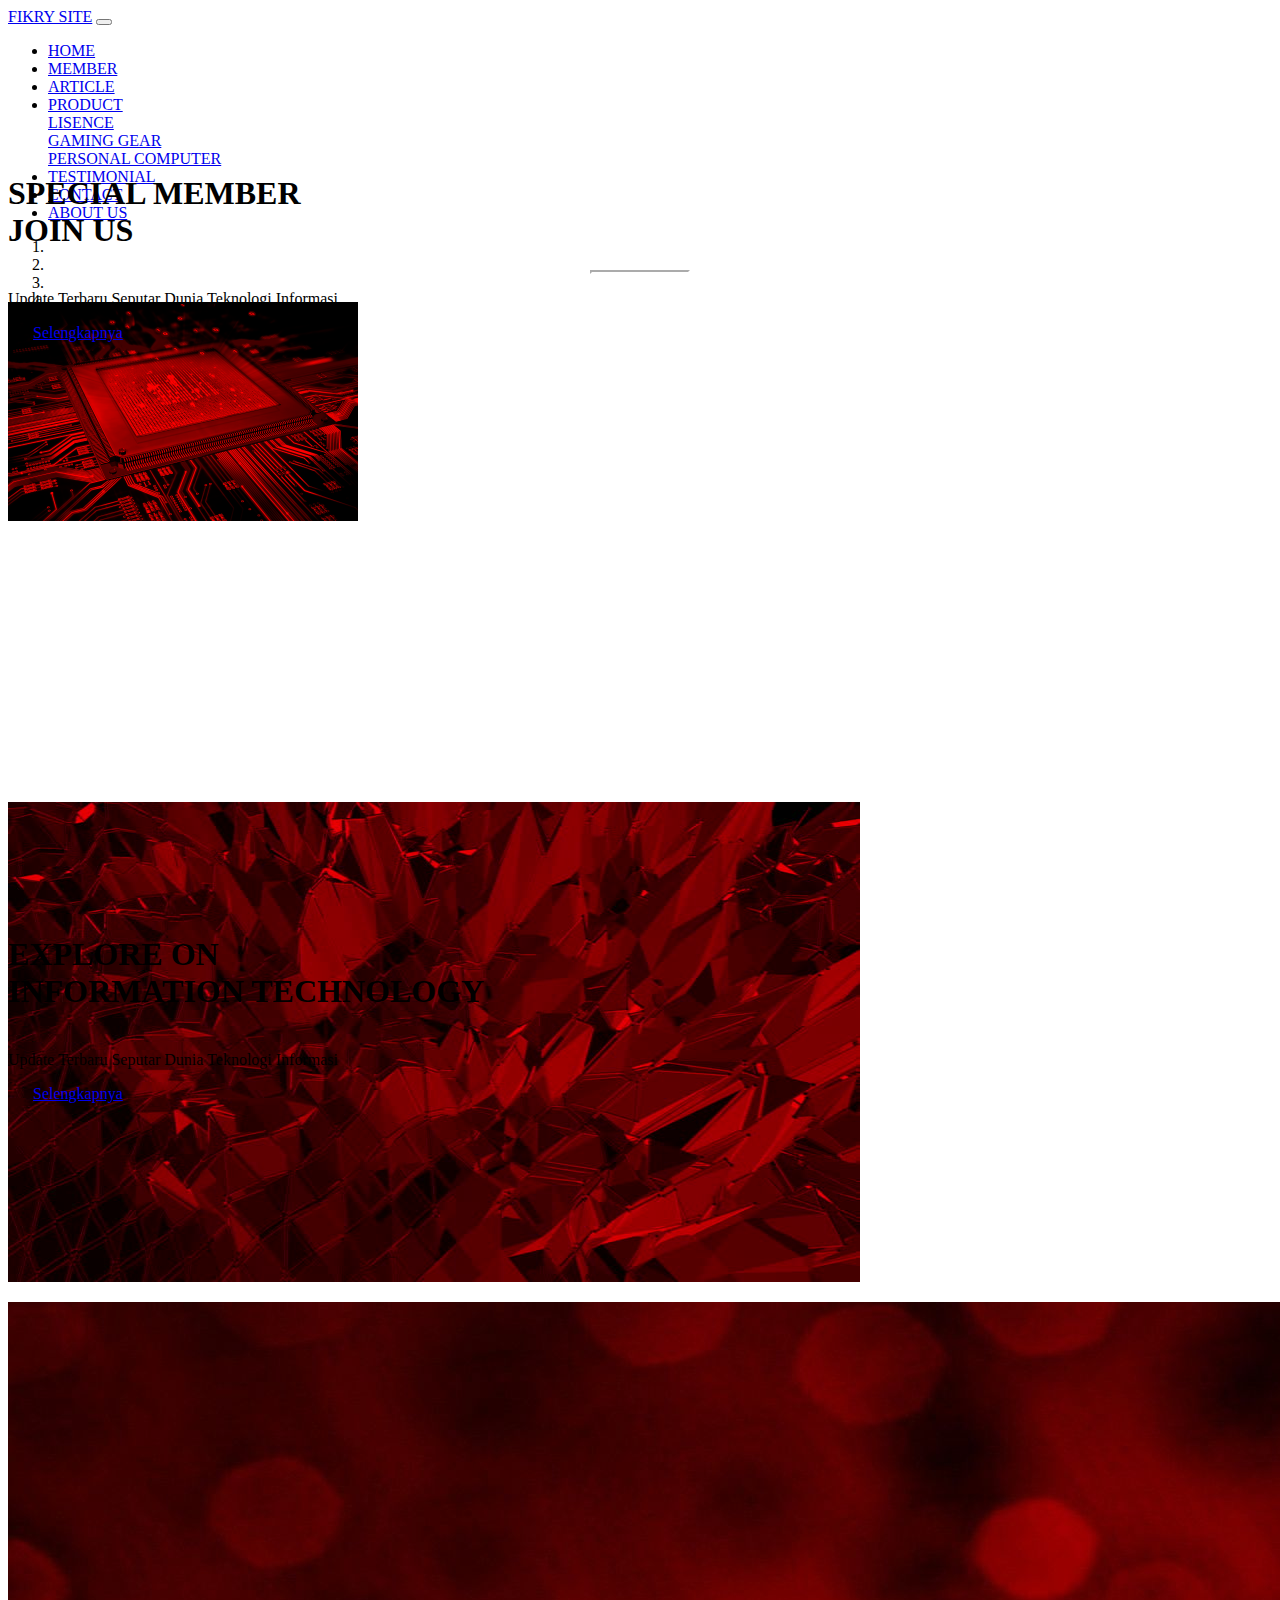
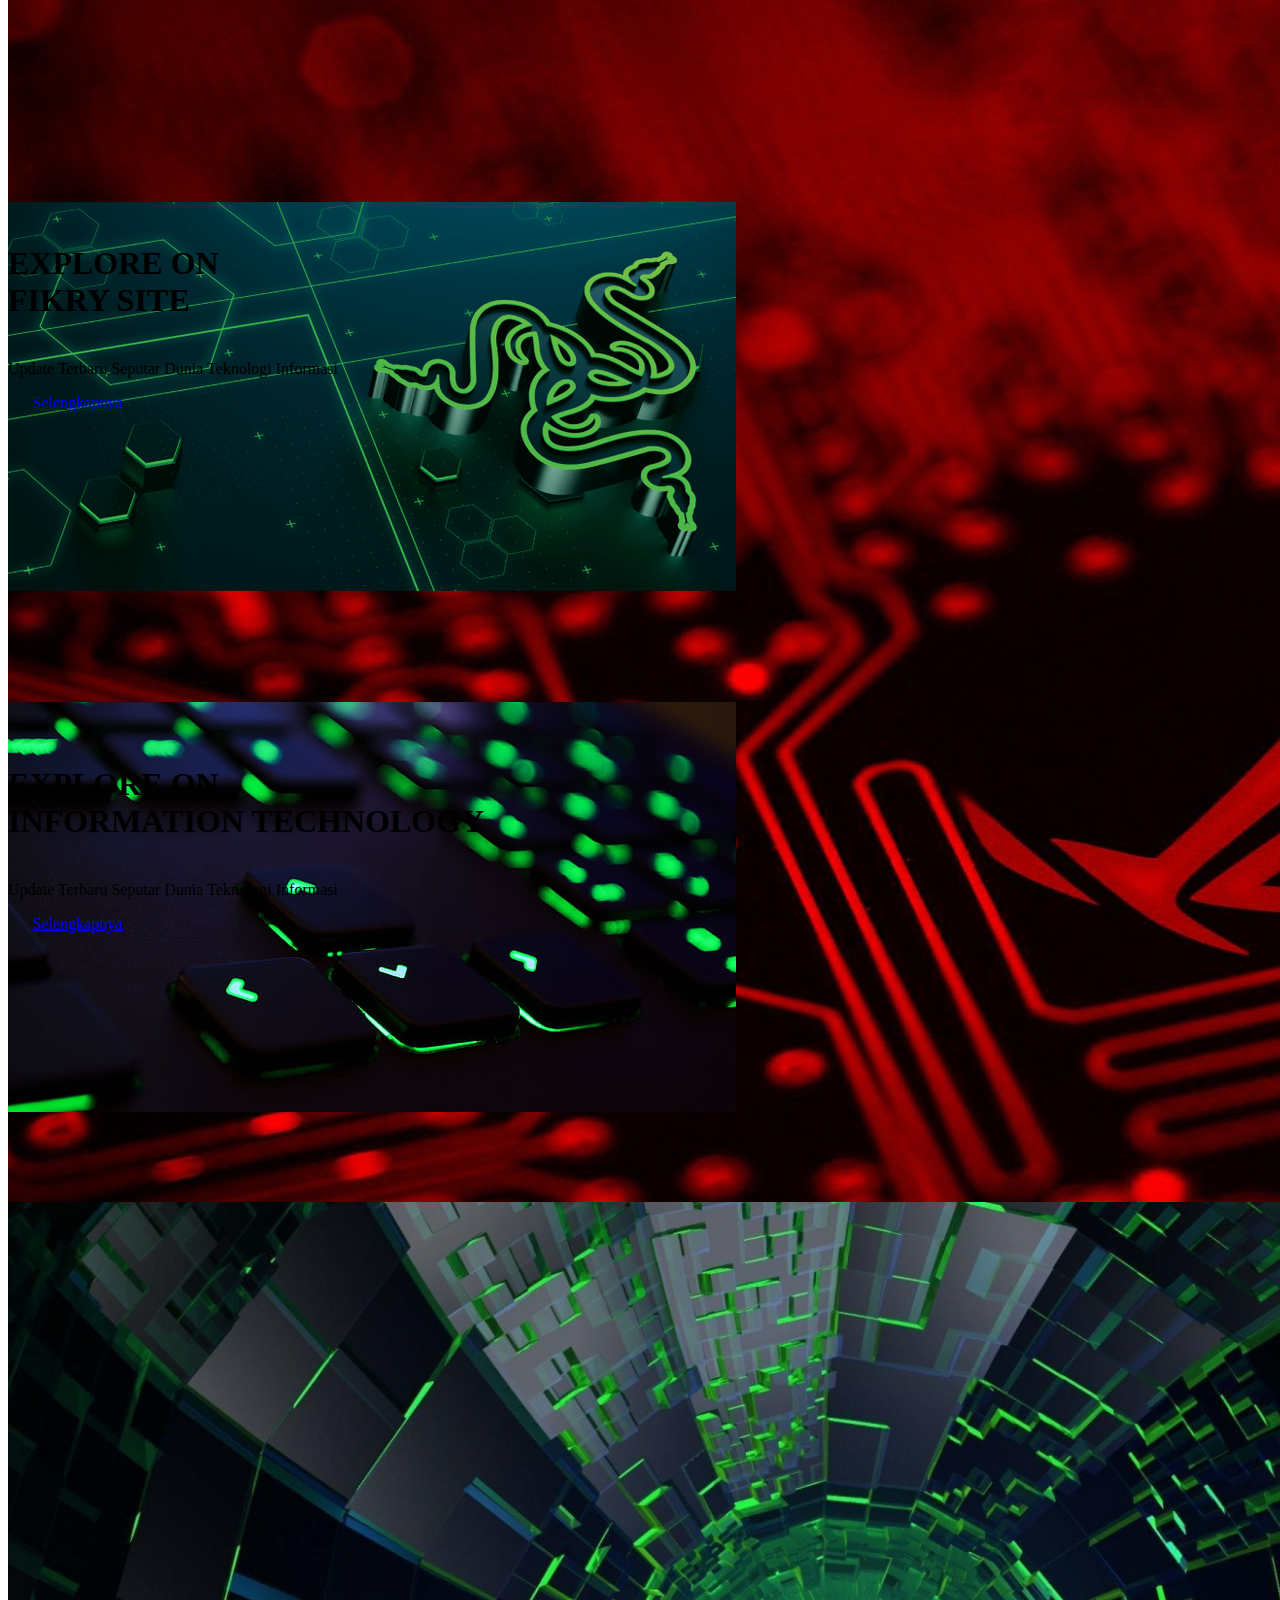
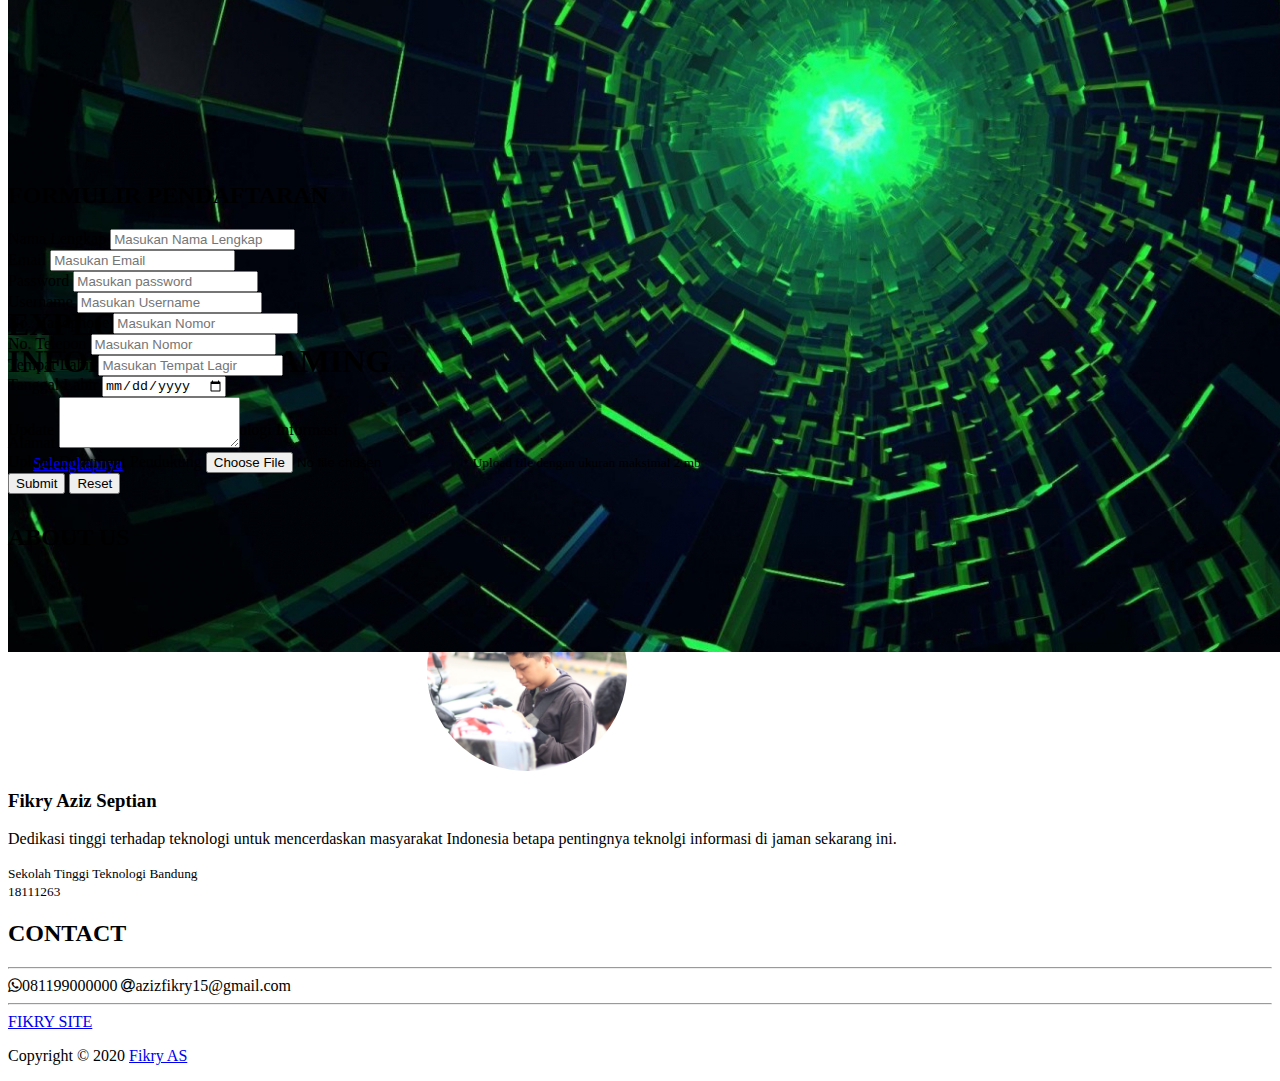
==== index.html @ 681794cd "add index.html" ====
<!doctype html>
<html lang="en">

<head>
  <!-- Required meta tags -->
  <meta charset="utf-8">
  <meta name="viewport" content="width=device-width, initial-scale=1, shrink-to-fit=no">

  <!-- Bootstrap CSS -->
  <link rel="stylesheet" href="https://cdn.jsdelivr.net/npm/bootstrap@4.5.3/dist/css/bootstrap.min.css"
    integrity="sha384-TX8t27EcRE3e/ihU7zmQxVncDAy5uIKz4rEkgIXeMed4M0jlfIDPvg6uqKI2xXr2" crossorigin="anonymous">

  <link rel="stylesheet" href="css/style.css" type="text/css">
  <link rel="stylesheet" href="https://maxcdn.bootstrapcdn.com/font-awesome/4.7.0/css/font-awesome.min.css">
  <title>Fikry Site</title>
</head>

<body id="page-top">
  <!--NAVBAR-->
  <nav class="navbar navbar-expand-lg navbar-light bg-dark fixed-top" id="mainNav">
    <div class="container">
      <a class="navbar-brand font-weight-bold text-white" href="#page-top">FIKRY SITE</a>
      <button class="navbar-toggler navbar-toggler-right" type="button" data-toggle="collapse" data-target="#navbarNav"
        aria-controls="navbarNav" aria-expanded="false" aria-label="Toggle navigation">
        <span class="navbar-toggler-icon"></span>
      </button>
      <div class="collapse navbar-collapse" id="navbarNav">
        <ul class="navbar-nav ml-auto">
          <li class="nav-item">
            <a class="nav-link js-scroll-trigger text-white" href="index.html">HOME</a>
          </li>
          <li class="nav-item">
            <a class="nav-link js-scroll-trigger text-white" href="member.html">MEMBER <span
                class="sr-only">(current)</span></a>
          </li>
          <li class="nav-item">
            <a class="nav-link js-scroll-trigger text-white" href="artikel.html">ARTICLE</a>
          </li>
          <li class="nav-item dropdown">
            <a class="nav-link dropdown-toggle text-white" href="produk.html" id="navbarDropdown" role="button"
              data-toggle="dropdown" aria-haspopup="true" aria-expanded="false">
              PRODUCT
            </a>
            <div class="dropdown-menu" aria-labelledby="navbarDropdown">
              <a class="dropdown-item" href="produk_lisence.html">LISENCE</a>
              <div class="dropdown-divider"></div>
              <a class="dropdown-item" href="produk_gaming.html">GAMING GEAR</a>
              <div class="dropdown-divider"></div>
              <a class="dropdown-item" href="produk_pc.html">PERSONAL COMPUTER</a>
            </div>
          </li>
          <li class="nav-item">
            <a class="nav-link js-scroll-trigger text-white" href="testimonial.html">TESTIMONIAL</a>
          </li>
          <li class="nav-item">
            <a class="nav-link js-scroll-trigger text-white" href="#contactId">CONTACT</a>
          </li>
          <li class="nav-item">
            <a class="nav-link js-scroll-trigger text-white" href="#aboutId">ABOUT US</a>
          </li>
        </ul>
      </div>
    </div>
  </nav>

  <!--SLIDER-->
  <div id="carouselExampleIndicators" class="carousel slide" data-ride="carousel">
    <ol class="carousel-indicators">
      <li data-target="#carouselExampleIndicators" data-slide-to="0"></li>
      <li data-target="#carouselExampleIndicators" data-slide-to="1"></li>
      <li data-target="#carouselExampleIndicators" data-slide-to="2" class="active"></li>
      <li data-target="#carouselExampleIndicators" data-slide-to="3"></li>
      <li data-target="#carouselExampleIndicators" data-slide-to="4"></li>
      <li data-target="#carouselExampleIndicators" data-slide-to="5"></li>
    </ol>
    <div class="carousel-inner">
      <!--SLIDER 1-->
      <div class="carousel-item">
        <img src="assets/images/wallpaper1.png" class="d-block w-100">
        <div class="carousel-caption d-none d-md-block">
          <h1 class="display-4">SPECIAL MEMBER<br><span class="font-weight-bold">JOIN US</span></h1>
          <hr class="my-4">
          <p class="lead">Update Terbaru Seputar Dunia Teknologi Informasi</p>
          <a class="btn btn-light btn-lg text-black" href="#formRegis" role="button">Selengkapnya</a>
        </div>
      </div>
      <!--SLIDER 2-->
      <div class="carousel-item">
        <img src="assets/images/wallpaper2.jpg" class="d-block w-100">
        <div class="carousel-caption d-none d-md-block">
          <h1 class="display-4">EXPLORE ON<br><span class="font-weight-bold">INFORMATION TECHNOLOGY</span></h1>
          <hr class="my-4">
          <p class="lead">Update Terbaru Seputar Dunia Teknologi Informasi</p>
          <a class="btn btn-light btn-lg text-black" href="#" role="button">Selengkapnya</a>
        </div>
      </div>
      <!--SLIDER 3-->
      <div class="carousel-item active">
        <img src="assets/images/wallpaper3.jpg" class="d-block w-100">
        <div class="carousel-caption d-none d-md-block">
          <h1 class="display-4">EXPLORE ON<br><span class="font-weight-bold">INFORMATION GAMING</span></h1>
          <hr class="my-4">
          <p class="lead">Update Terbaru Seputar Dunia Teknologi Informasi</p>
          <a class="btn btn-light btn-lg text-black" href="#" role="button">Selengkapnya</a>
        </div>
      </div>
      <!--SLIDER 4-->
      <div class="carousel-item">
        <img src="assets/images/wallpaper4.png" class="d-block w-100">
        <div class="carousel-caption d-none d-md-block">
          <h1 class="display-4">EXPLORE ON<br><span class="font-weight-bold">FIKRY SITE</span></h1>
          <hr class="my-4">
          <p class="lead">Update Terbaru Seputar Dunia Teknologi Informasi</p>
          <a class="btn btn-light btn-lg text-black" href="#" role="button">Selengkapnya</a>
        </div>
      </div>
      <!--SLIDER 5-->
      <div class="carousel-item">
        <img src="assets/images/wallpaper5.jpg" class="d-block w-100">
        <div class="carousel-caption d-none d-md-block">
          <h1 class="display-4">EXPLORE ON<br><span class="font-weight-bold">INFORMATION TECHNOLOGY</span></h1>
          <hr class="my-4">
          <p class="lead">Update Terbaru Seputar Dunia Teknologi Informasi</p>
          <a class="btn btn-light btn-lg text-black" href="#" role="button">Selengkapnya</a>
        </div>
      </div>
      <!--SLIDER 6-->
      <div class="carousel-item">
        <img src="assets/images/wallpaper6.jpg" class="d-block w-100">
        <div class="carousel-caption d-none d-md-block">
          <h1 class="display-4">EXPLORE ON<br><span class="font-weight-bold">INFORMATION GAMING</span></h1>
          <hr class="my-4">
          <p class="lead">Update Terbaru Seputar Dunia Teknologi Informasi</p>
          <a class="btn btn-light btn-lg text-black" href="#" role="button">Selengkapnya</a>
        </div>
      </div>
    </div>
    <a class="carousel-control-prev" href="#carouselExampleIndicators" role="button" data-slide="prev">
      <span class="carousel-control-prev-icon" aria-hidden="true"></span>
      <span class="sr-only">Previous</span>
    </a>
    <a class="carousel-control-next" href="#carouselExampleIndicators" role="button" data-slide="next">
      <span class="carousel-control-next-icon" aria-hidden="true"></span>
      <span class="sr-only">Next</span>
    </a>
  </div>

  <!--FORMULIR-->
  <div class="container" data-spy="scroll" id="formRegis">
    <h2 class="text-center font-weight-bold m-5">FORMULIR PENDAFTARAN</h2>
    <form action="">
      <div class="form-group">
        <div class="row">
          <div class="col-md-6">
            <label for="">Nama Lengkap</label>
            <input type="text" name="" id="" class="form-control" placeholder="Masukan Nama Lengkap">
          </div>
          <div class="col-md-6 mb-3">
            <label for="">Email</label>
            <input type="email" name="" id="" class="form-control" placeholder="Masukan Email">
          </div>
          <div class="col-md-6 mb-3">
            <label for="">Password</label>
            <input type="password" name="" id="" class="form-control" placeholder="Masukan password">
          </div>
          <div class="col-md-6 mb-3">
            <label for="">Username</label>
            <input type="text" name="" id="" class="form-control" placeholder="Masukan Username">
          </div>
          <div class="col-md-6 mb-3">
            <label for="">No. Handphone</label>
            <input type="number" name="" id="" class="form-control" placeholder="Masukan Nomor">
          </div>
          <div class="col-md-6 mb-3">
            <label for="">No. Telepon</label>
            <input type="number" name="" id="" class="form-control" placeholder="Masukan Nomor">
          </div>
          <div class="col-md-6 mb-3">
            <label for="">Tempat Lahir</label>
            <input type="text" name="" id="" class="form-control" placeholder="Masukan Tempat Lagir">
          </div>
          <div class="col-md-6 mb-3">
            <label for="">Tanggal Lahir</label>
            <input type="date" name="" id="" class="form-control" placeholder="Masukan Tanggal Lahir">
          </div>
          <div class="col-md-6">
            <label for="">Alamat</label>
            <textarea class="form-control" name="" id="" cols="" rows="3"></textarea>
          </div>
          <div class="col-md-6 mt-4">
            <label for="">Upload Document Pendukung</label>
            <input type="file" name="" id="" class="form-control-file" placeholder="" aria-describedby="helpId">
            <small>* Upload file dengan ukuran maksimal 2 mb</small>
          </div>
        </div>
      </div>
      <button type="button" name="" id="" class="btn btn-primary mb-5">Submit</button>
      <button type="reset" name="" id="" class="btn btn-danger mb-5">Reset</button>
    </form>
    <hr>

    <!--ABOUT US-->
    <div class="row mt-5 mb-5">
      <div class="col-md-8 border rounded">
        <h2 class="font-weight-bold text-center mt-3 mb-5" id="aboutId">ABOUT US</h2>
        <div class="box-image">
          <div class="img-profil">
            <div class="foto" style="background-image: url(assets/images/Iam.jpg);"></div>
          </div>
        </div>
        <section class="text-center mt-3">
          <h3>Fikry Aziz Septian</h3>
          <p>Dedikasi tinggi terhadap teknologi untuk mencerdaskan masyarakat Indonesia betapa pentingnya teknolgi informasi di jaman sekarang ini.</p>
          <small>Sekolah Tinggi Teknologi Bandung <br> 18111263</small>
        </section>
      </div>
      <div class="col-md-1"></div>
      <div class="col-md-3 border rounded">
        <h2 class="font-weight-bold text-center m-3" id="contactId">CONTACT</h2>
        <hr>
        <section class="text-center mt-3">
          <i class="fa fa-whatsapp mb-3" aria-hidden="true"><span class="ml-3">081199000000</span></i>
          <i class="fa fa-at mb-3" aria-hidden="true"><span
              class="ml-3">azizfikry15@gmail.com</span></i>
        </section>
      </div>
    </div>
  </div>
  <hr>
  <footer class="container">
    <a class="navbar-brand font-weight-bold text-dark" href="#page-top">FIKRY SITE</a>
    <p>Copyright &copy; 2020 <a href="#" class="font-weight-bold">Fikry AS</a></p>
  </footer>




  <!-- Optional JavaScript; choose one of the two! -->

  <!-- Option 1: jQuery and Bootstrap Bundle (includes Popper) -->
  <script src="https://code.jquery.com/jquery-3.5.1.slim.min.js"
    integrity="sha384-DfXdz2htPH0lsSSs5nCTpuj/zy4C+OGpamoFVy38MVBnE+IbbVYUew+OrCXaRkfj"
    crossorigin="anonymous"></script>
  <script src="https://cdn.jsdelivr.net/npm/bootstrap@4.5.3/dist/js/bootstrap.bundle.min.js"
    integrity="sha384-ho+j7jyWK8fNQe+A12Hb8AhRq26LrZ/JpcUGGOn+Y7RsweNrtN/tE3MoK7ZeZDyx"
    crossorigin="anonymous"></script>

  <!-- Option 2: jQuery, Popper.js, and Bootstrap JS
    <script src="https://code.jquery.com/jquery-3.5.1.slim.min.js" integrity="sha384-DfXdz2htPH0lsSSs5nCTpuj/zy4C+OGpamoFVy38MVBnE+IbbVYUew+OrCXaRkfj" crossorigin="anonymous"></script>
    <script src="https://cdn.jsdelivr.net/npm/popper.js@1.16.1/dist/umd/popper.min.js" integrity="sha384-9/reFTGAW83EW2RDu2S0VKaIzap3H66lZH81PoYlFhbGU+6BZp6G7niu735Sk7lN" crossorigin="anonymous"></script>
    <script src="https://cdn.jsdelivr.net/npm/bootstrap@4.5.3/dist/js/bootstrap.min.js" integrity="sha384-w1Q4orYjBQndcko6MimVbzY0tgp4pWB4lZ7lr30WKz0vr/aWKhXdBNmNb5D92v7s" crossorigin="anonymous"></script>
    -->
</body>

</html>
---- css/style.css ----
* {
  box-sizing: border-box;
}

.media-body a{
    text-decoration: none;
}

/* ini adalah style .jumbotron */
.jumbotron {
  background-image: url(img/genshin.jpg);
  background-size: cover;
  height: 750px;
  text-align: center;
  margin-top: -50px;
}

.jumbotron .display-4 {
  color: white;
  margin-top: 200px;
}

.jumbotron p {
  color: white;
  font-size: 25px;
}

.jumbotron hr {
  border-color: lightblue;
  width: 70px;
  border-width: 3px;
}

.jumbotron .btn {
  background-color: lightblue;
  border: none;
  border-radius: 10px;
  padding-left: 25px;
  padding-right: 25px;
  margin-top: 40px;
}

/* Ini adalah style slider */
.carousel-item {
  height: 500px;
}

.carousel-item img {
  margin-top: -60px;
}

.carousel-caption .display-4 {
  margin-top: -350px;
}

.carousel-caption hr {
  border-color: white;
  width: 100px;
  border-width: 2px;
}

.carousel-caption .btn {
  border: none;
  border-radius: 10px;
  padding-left: 25px;
  padding-right: 25px;
  margin-top: 40px;
}

/* Style image circle */

.box-image {
  width: 40%;
  margin: auto;
}

.img-profil{
  width: 200px;
  height: 200px;
	top: 25px;
	margin-left: 40px;
}
.img-profil .foto {
	height: 100%;
	background-size: 100%;
	background-repeat: no-repeat;
	background-position: 0px -50px;
	border-radius: 300px;
}

.card {
  height: 350px;
}

.card img {
  height: 150px;
  object-fit: contain;
}
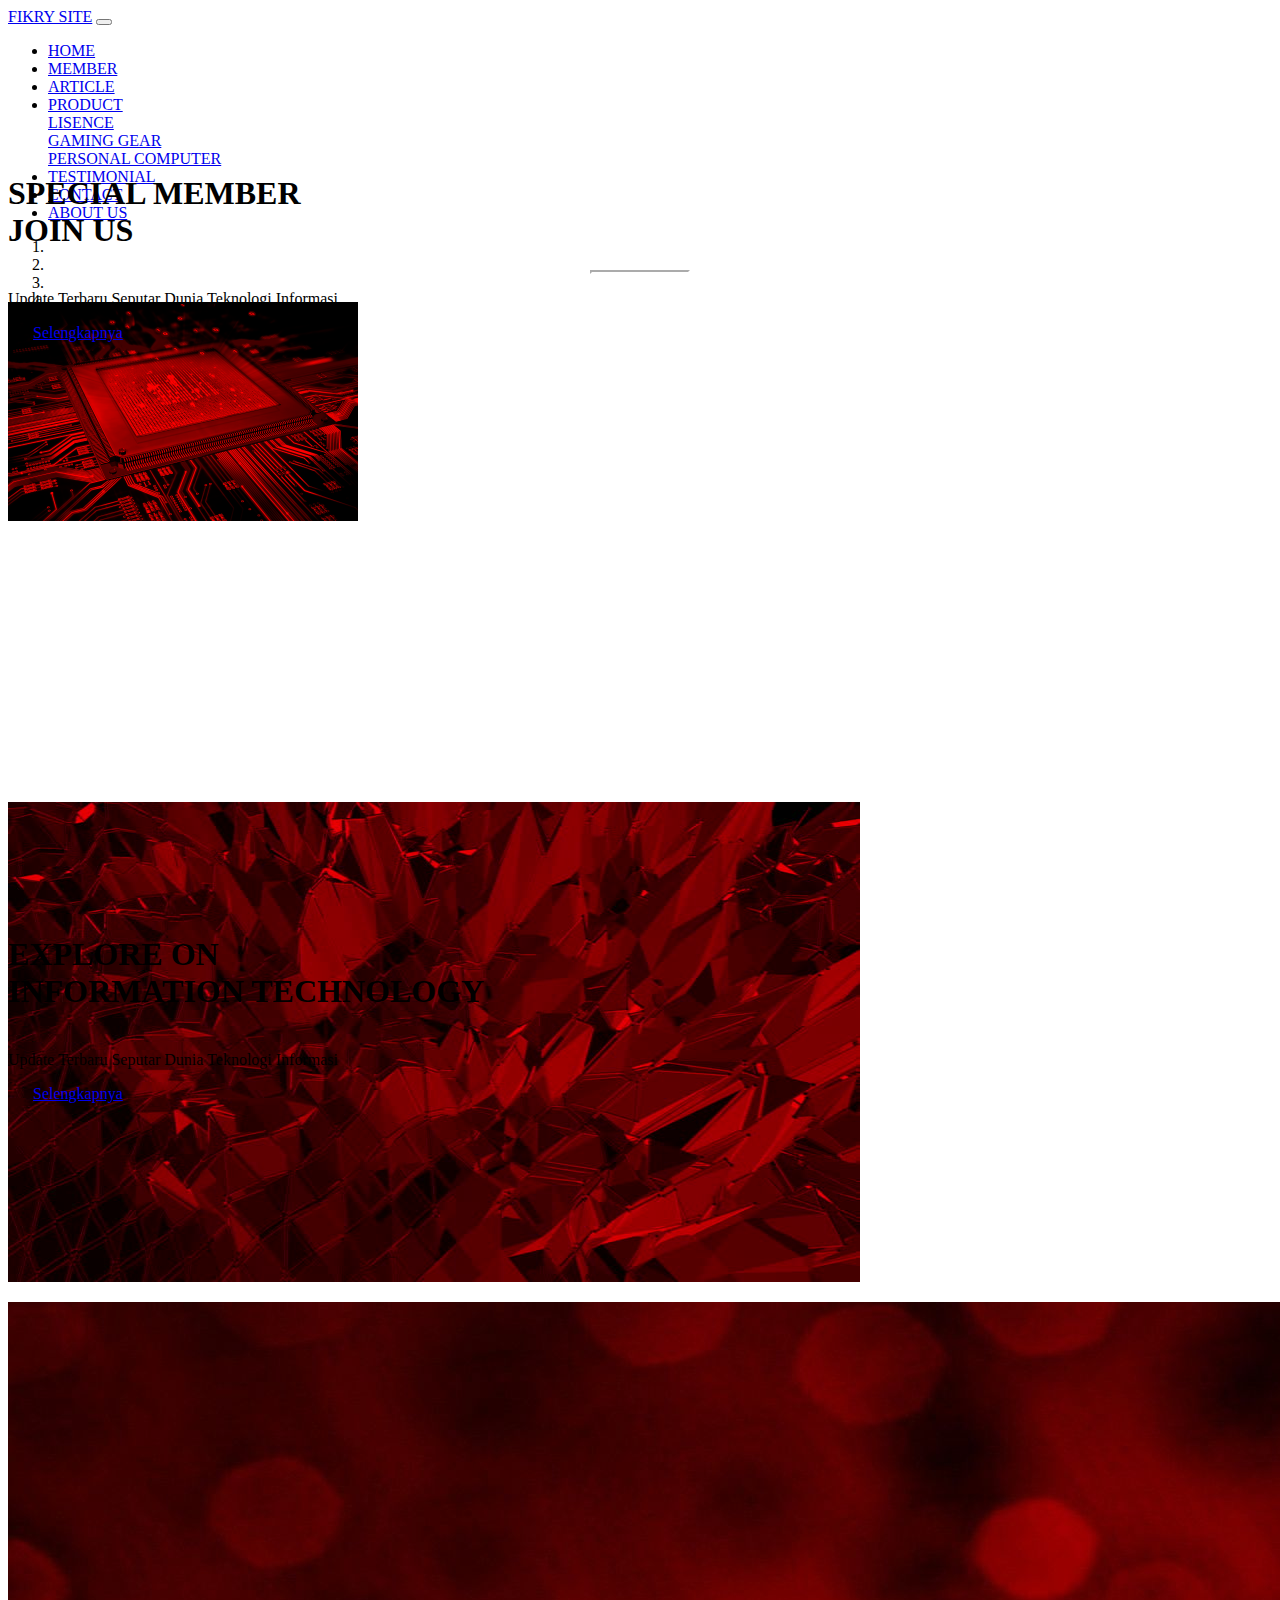
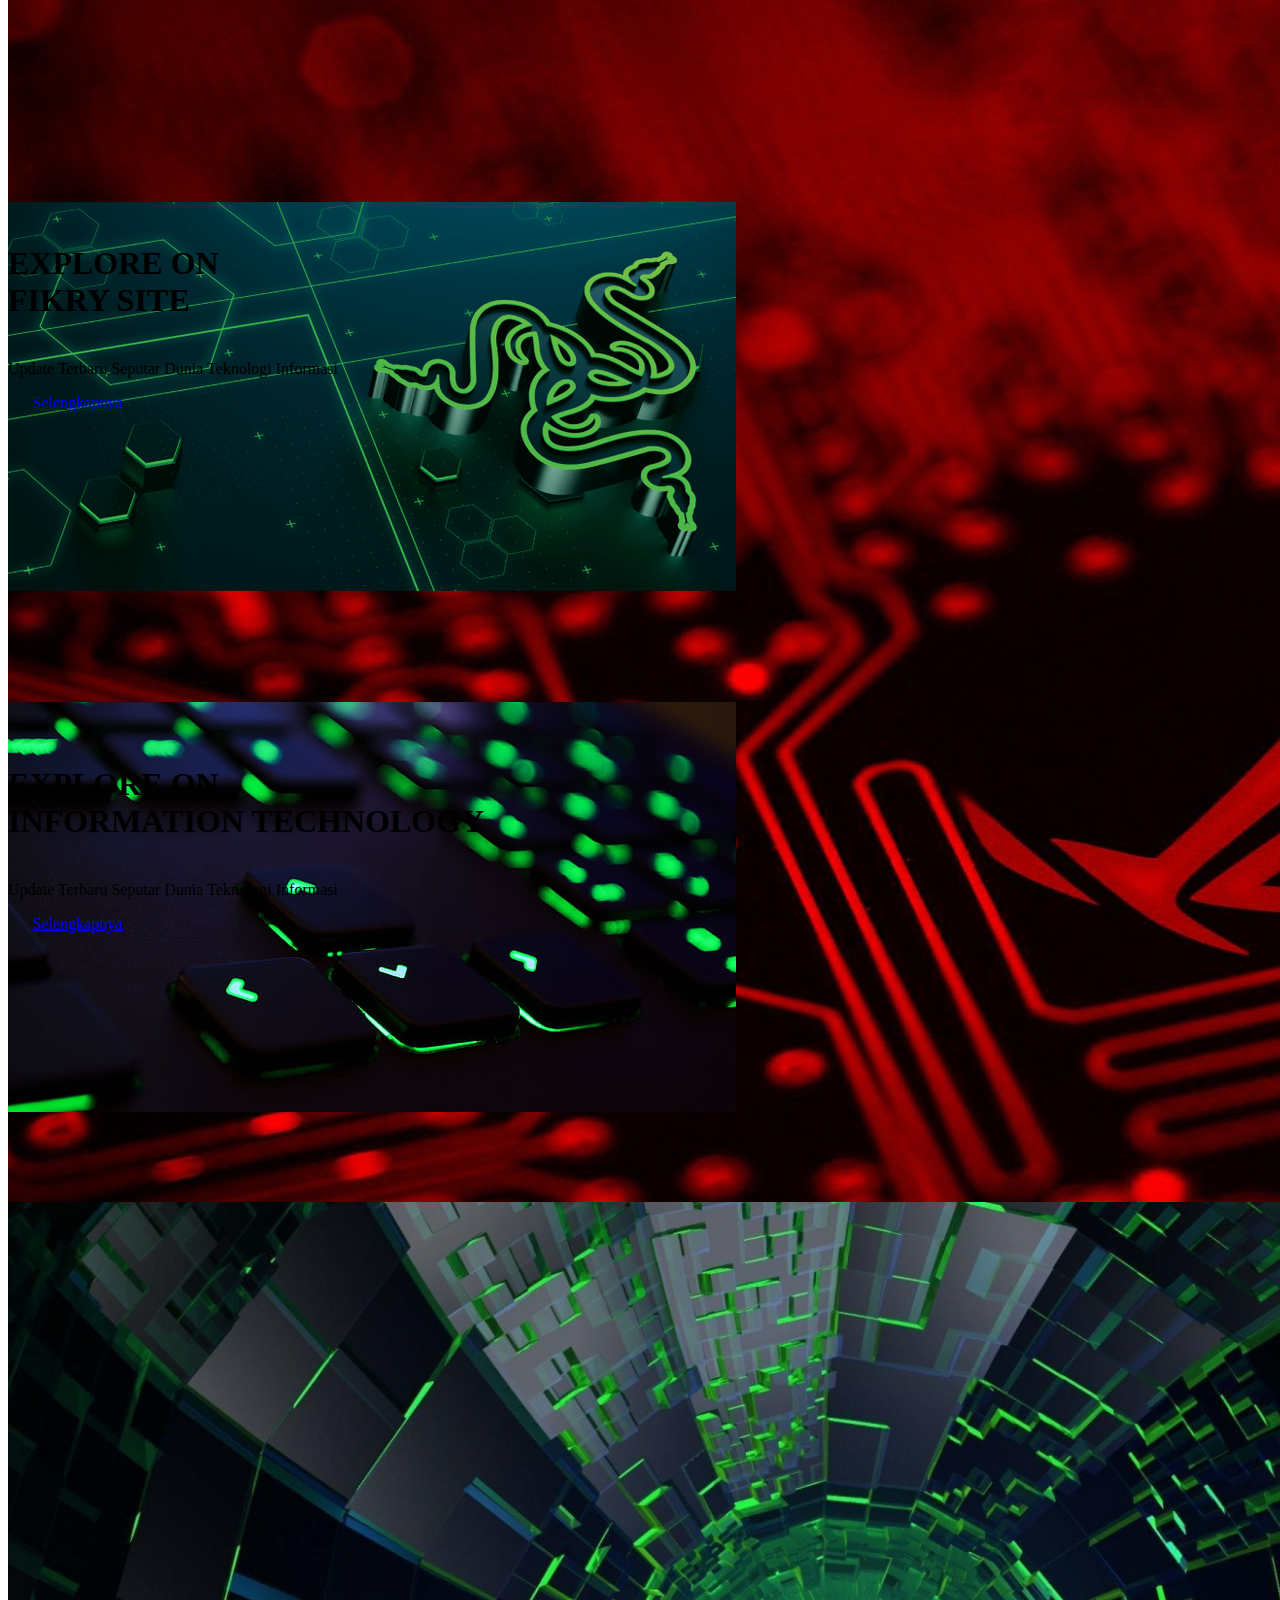
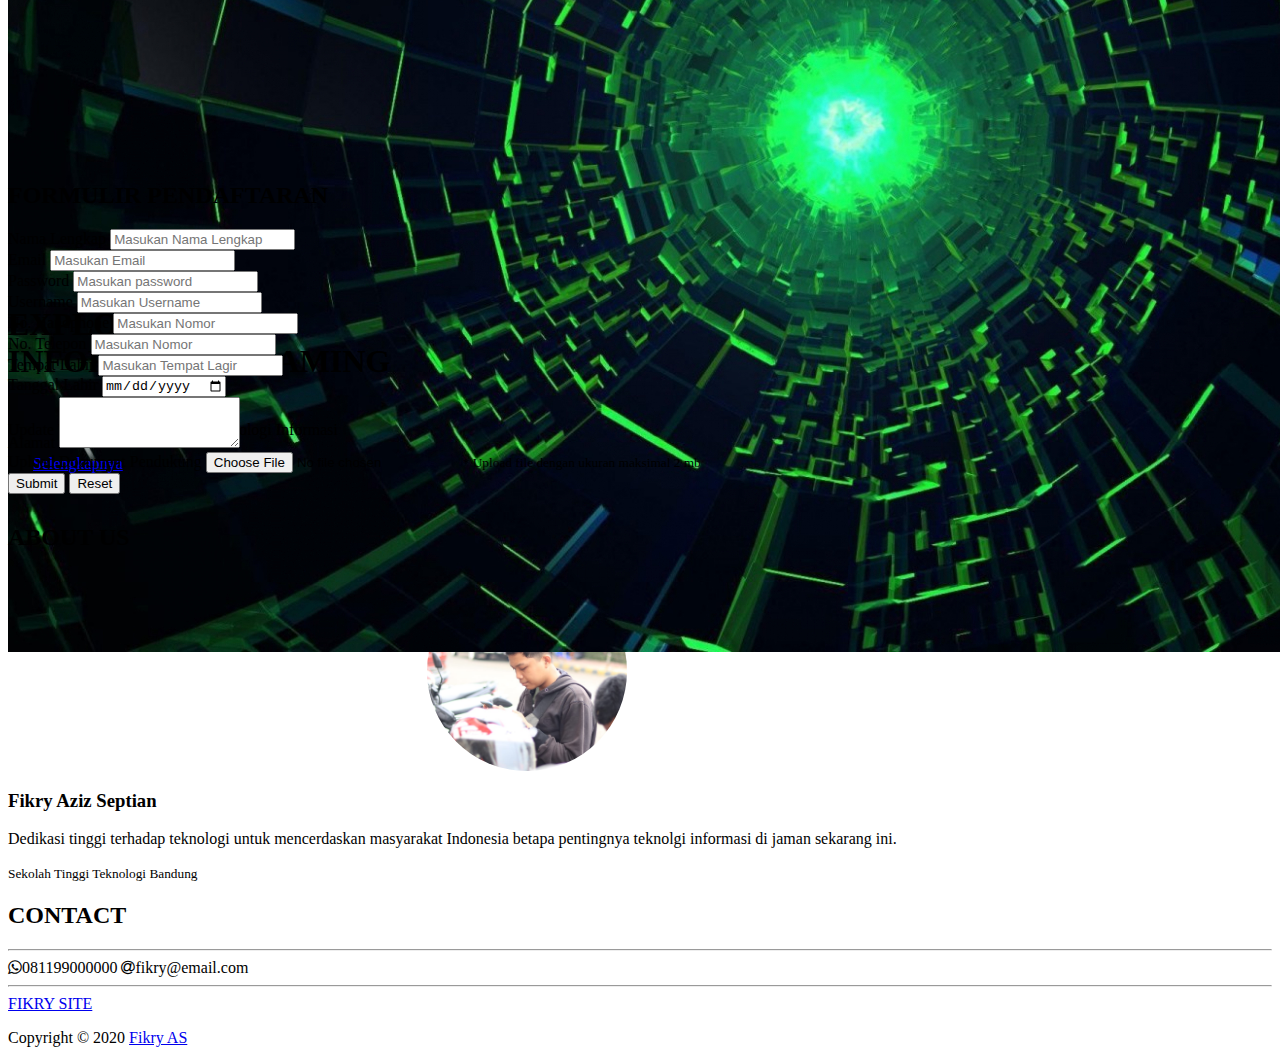
==== commit 34a93ad2: "add index.html" ====
--- a/index.html
+++ b/index.html
@@ -211,7 +211,7 @@
         <section class="text-center mt-3">
           <h3>Fikry Aziz Septian</h3>
           <p>Dedikasi tinggi terhadap teknologi untuk mencerdaskan masyarakat Indonesia betapa pentingnya teknolgi informasi di jaman sekarang ini.</p>
-          <small>Sekolah Tinggi Teknologi Bandung <br> 18111263</small>
+          <small>Sekolah Tinggi Teknologi Bandung</small>
         </section>
       </div>
       <div class="col-md-1"></div>
@@ -221,7 +221,7 @@
         <section class="text-center mt-3">
           <i class="fa fa-whatsapp mb-3" aria-hidden="true"><span class="ml-3">081199000000</span></i>
           <i class="fa fa-at mb-3" aria-hidden="true"><span
-              class="ml-3">azizfikry15@gmail.com</span></i>
+              class="ml-3">fikry@email.com</span></i>
         </section>
       </div>
     </div>
